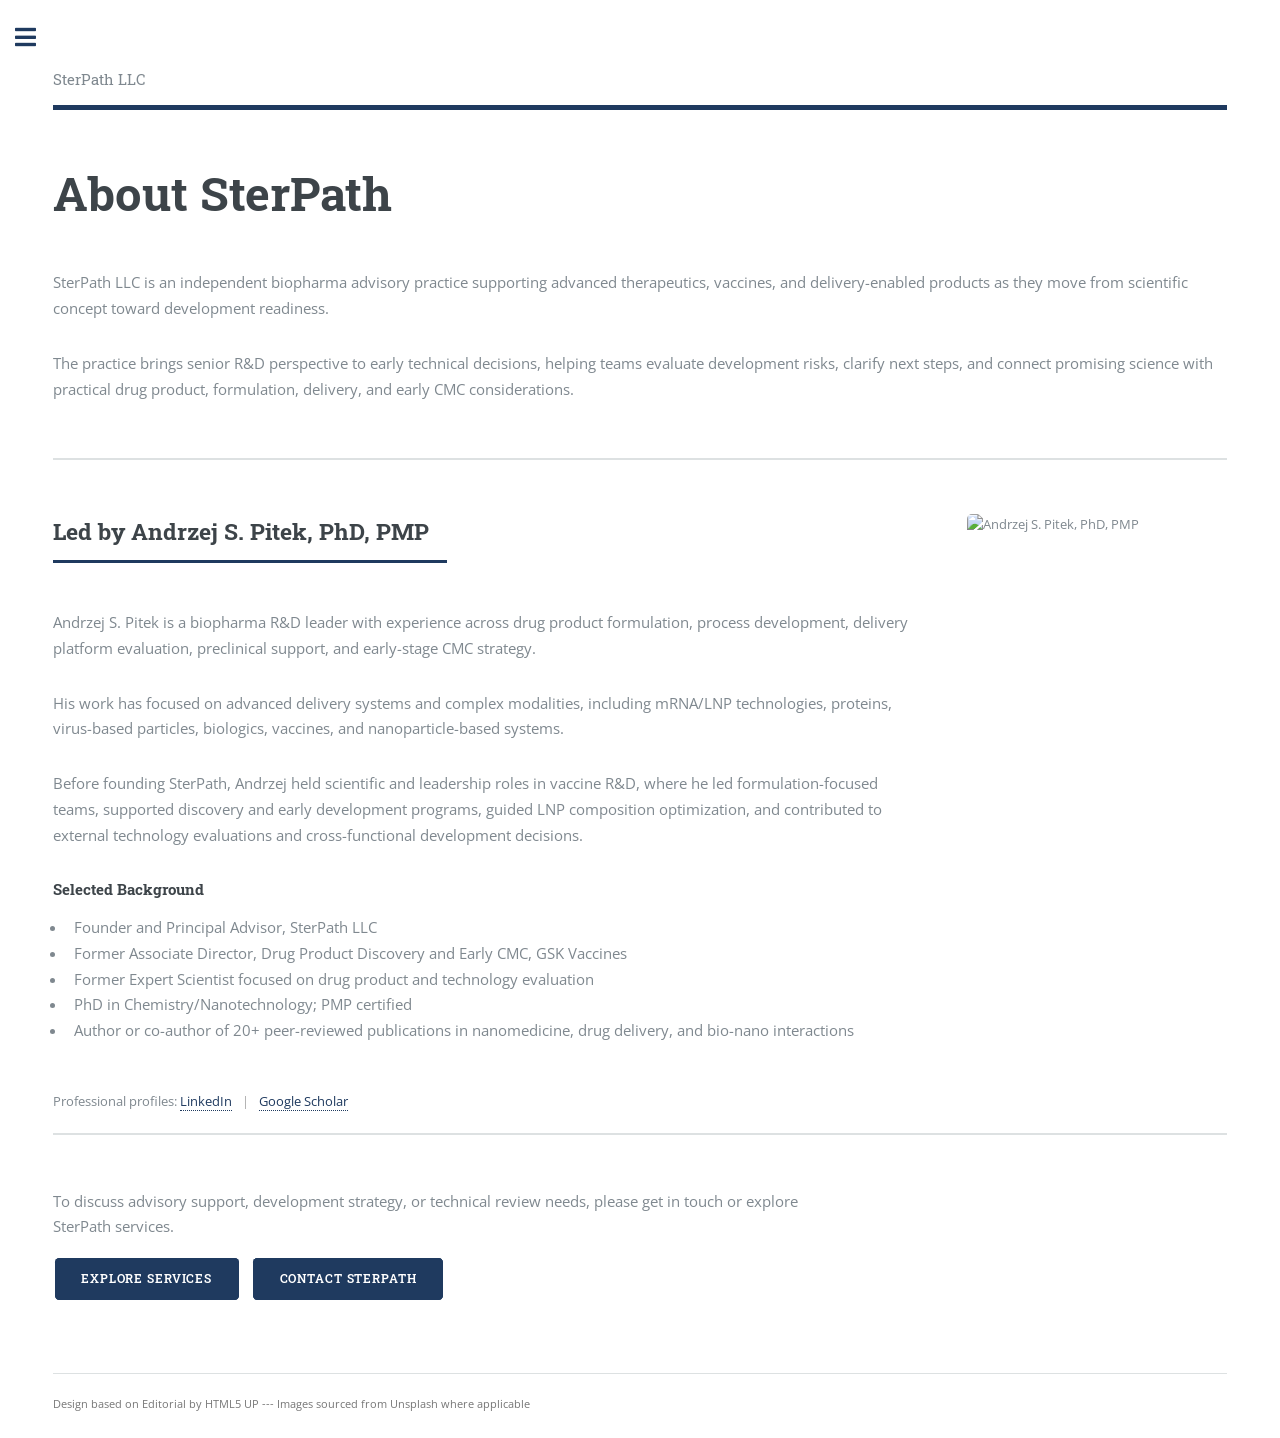
==== about.html @ f3f5c3a7 "Add files via upload" ====
<!DOCTYPE HTML>
<!--
	Editorial by HTML5 UP
	html5up.net | @ajlkn
	Free for personal and commercial use under the CCA 3.0 license (html5up.net/license)
-->
<html>
	<head>
		<title>SterPath LLC | About</title>
		<meta charset="utf-8" />
		<meta name="viewport" content="width=device-width, initial-scale=1, user-scalable=no" />
		<link rel="stylesheet" href="assets/css/main.css" />
	</head>
	<body class="is-preload about-page">

		<!-- Wrapper -->
			<div id="wrapper">

				<!-- Main -->
					<div id="main">
						<div class="inner">

							<!-- Header -->
								<header id="header">
									<a href="index.html" class="logo">SterPath LLC</a>
								</header>

                            <!-- Section -->
                            <section>
                                <header class="main">
                                    <h1>About SterPath</h1>
                                </header>

                                <p>
                                    SterPath LLC is an independent biopharma advisory practice supporting advanced therapeutics, vaccines, and delivery-enabled products as they move from scientific concept toward development readiness.
                                </p>

                                <p>
                                    The practice brings senior R&amp;D perspective to early technical decisions, helping teams evaluate development risks, clarify next steps, and connect promising science with practical drug product, formulation, delivery, and early CMC considerations.
                                </p>
                            </section>

        

                            <section class="founder-section">
                                <div class="founder-content">
                                    <header class="major">
                                        <h2>Led by Andrzej S. Pitek, PhD, PMP</h2>
                                    </header>

                                    <p>
                                        Andrzej S. Pitek is a biopharma R&amp;D leader with experience across drug product formulation, process development, delivery platform evaluation, preclinical support, and early-stage CMC strategy.
                                    </p>

                                    <p>
                                        His work has focused on advanced delivery systems and complex modalities, including mRNA/LNP technologies, proteins, virus-based particles, biologics, vaccines, and nanoparticle-based systems.
                                    </p>

                                    <p>
                                        Before founding SterPath, Andrzej held scientific and leadership roles in vaccine R&amp;D, where he led formulation-focused teams, supported discovery and early development programs, guided LNP composition optimization, and contributed to external technology evaluations and cross-functional development decisions.
                                    </p>

                                    <div class="selected-background">
                                        <h3>Selected Background</h3>

                                        <ul>
                                            <li>Founder and Principal Advisor, SterPath LLC</li>
                                            <li>Former Associate Director, Drug Product Discovery and Early CMC, GSK Vaccines</li>
                                            <li>Former Expert Scientist focused on drug product and technology evaluation</li>
                                            <li>PhD in Chemistry/Nanotechnology; PMP certified</li>
                                            <li>Author or co-author of 20+ peer-reviewed publications in nanomedicine, drug delivery, and bio-nano interactions</li>
                                        </ul>
                                    </div>
                                </div>

                                <div class="founder-photo">
                                    <img src="images/andrzej-pitek.jpg" alt="Andrzej S. Pitek, PhD, PMP" />
                                </div>
                            </section>
                            
                            <div class="profile-links">
                                <p>
                                    Professional profiles:
                                    <a href="https://www.linkedin.com/in/andrzej-s-pitek-phd-pmp-57157454" target="_blank" rel="noopener noreferrer">LinkedIn</a>
                                    <span>|</span>
                                    <a href="https://scholar.google.com/citations?hl=en&user=x-IvewIAAAAJ&view_op=list_works&sortby=pubdate" target="_blank" rel="noopener noreferrer">Google Scholar</a>
                                </p>
                            </div>

                           <section class="about-cta">
                                <p>
                                    To discuss advisory support, development strategy, or technical review needs, please get in touch or explore SterPath services.
                                </p>

                                <ul class="actions">
                                    <li><a href="services.html" class="button big">Explore Services</a></li>
                                    <li><a href="contact.html" class="button big">Contact SterPath</a></li>
                                </ul>
                            </section>
							<!-- Footer -->
								<hr />
								<p style="font-size: 0.85em; color: #777;">
									Design based on Editorial by HTML5 UP --- Images sourced from Unsplash where applicable
								</p>

						</div>
					</div>

				<!-- Sidebar -->
					<div id="sidebar">
						<div class="inner">

							<!-- Menu -->
								<nav id="menu">
									<header class="major">
										<h2>Menu</h2>
									</header>
									<ul>
										<li><a href="index.html">Home</a></li>
										<li><a href="services.html">Services</a></li>
										<li><a href="insights.html">News & Insights</a></li>
										<li><a href="about.html">About</a></li>
										<li><a href="contact.html">Contact</a></li>
									</ul>
								</nav>

							<!-- Footer -->
								<footer id="footer">
									<p>&copy; SterPath LLC. All rights reserved.</p>								
								</footer>

						</div>
					</div>

			</div>

		<!-- Scripts -->
			<script src="assets/js/jquery.min.js"></script>
			<script src="assets/js/browser.min.js"></script>
			<script src="assets/js/breakpoints.min.js"></script>
			<script src="assets/js/util.js"></script>
			<script src="assets/js/main.js"></script>

	</body>
</html>
---- assets/css/main.css ----
@import url(fontawesome-all.min.css);
@import url("https://fonts.googleapis.com/css?family=Open+Sans:400,600,400italic,600italic|Roboto+Slab:400,700");
/*
	Editorial by HTML5 UP
	html5up.net | @ajlkn
	Free for personal and commercial use under the CCA 3.0 license (html5up.net/license)
*/
html, body, div, span, applet, object,
iframe, h1, h2, h3, h4, h5, h6, p, blockquote,
pre, a, abbr, acronym, address, big, cite,
code, del, dfn, em, img, ins, kbd, q, s, samp,
small, strike, strong, sub, sup, tt, var, b,
u, i, center, dl, dt, dd, ol, ul, li, fieldset,
form, label, legend, table, caption, tbody,
tfoot, thead, tr, th, td, article, aside,
canvas, details, embed, figure, figcaption,
footer, header, hgroup, menu, nav, output, ruby,
section, summary, time, mark, audio, video {
  margin: 0;
  padding: 0;
  border: 0;
  font-size: 100%;
  font: inherit;
  vertical-align: baseline; }

article, aside, details, figcaption, figure,
footer, header, hgroup, menu, nav, section {
  display: block; }

body {
  line-height: 1; }

ol, ul {
  list-style: none; }

blockquote, q {
  quotes: none; }
  blockquote:before, blockquote:after, q:before, q:after {
    content: '';
    content: none; }

table {
  border-collapse: collapse;
  border-spacing: 0; }

body {
  -webkit-text-size-adjust: none; }

mark {
  background-color: transparent;
  color: inherit; }

input::-moz-focus-inner {
  border: 0;
  padding: 0; }

input, select, textarea {
  -moz-appearance: none;
  -webkit-appearance: none;
  -ms-appearance: none;
  appearance: none; }

/* Basic */
@-ms-viewport {
  width: device-width; }

body {
  -ms-overflow-style: scrollbar; }

@media screen and (max-width: 480px) {
  html, body {
    min-width: 320px; } }

html {
  box-sizing: border-box; }

*, *:before, *:after {
  box-sizing: inherit; }

body {
  background: #ffffff; }
  body.is-preload *, body.is-preload *:before, body.is-preload *:after, body.is-resizing *, body.is-resizing *:before, body.is-resizing *:after {
    -moz-animation: none !important;
    -webkit-animation: none !important;
    -ms-animation: none !important;
    animation: none !important;
    -moz-transition: none !important;
    -webkit-transition: none !important;
    -ms-transition: none !important;
    transition: none !important; }

/* Type */
body, input, select, textarea {
  color: #7f888f;
  font-family: "Open Sans", sans-serif;
  font-size: 13pt;
  font-weight: 400;
  line-height: 1.65; }
  @media screen and (max-width: 1680px) {
    body, input, select, textarea {
      font-size: 11pt; } }
  @media screen and (max-width: 1280px) {
    body, input, select, textarea {
      font-size: 10pt; } }
  @media screen and (max-width: 360px) {
    body, input, select, textarea {
      font-size: 9pt; } }

a {
  -moz-transition: color 0.2s ease-in-out, border-bottom-color 0.2s ease-in-out;
  -webkit-transition: color 0.2s ease-in-out, border-bottom-color 0.2s ease-in-out;
  -ms-transition: color 0.2s ease-in-out, border-bottom-color 0.2s ease-in-out;
  transition: color 0.2s ease-in-out, border-bottom-color 0.2s ease-in-out;
  border-bottom: dotted 1px;
  color: #1f3a5f;
  text-decoration: none; }
  a:hover {
    border-bottom-color: #1f3a5f;
    color: #1f3a5f !important; }
    a:hover strong {
      color: inherit; }

strong, b {
  color: #3d4449;
  font-weight: 600; }

em, i {
  font-style: italic; }

p {
  margin: 0 0 2em 0; }

h1, h2, h3, h4, h5, h6 {
  color: #3d4449;
  font-family: "Roboto Slab", serif;
  font-weight: 700;
  line-height: 1.5;
  margin: 0 0 1em 0; }
  h1 a, h2 a, h3 a, h4 a, h5 a, h6 a {
    color: inherit;
    text-decoration: none;
    border-bottom: 0; }

h1 {
  font-size: 4em;
  margin: 0 0 0.5em 0;
  line-height: 1.3; }

h2 {
  font-size: 1.75em; }

h3 {
  font-size: 1.25em; }

h4 {
  font-size: 1.1em; }

h5 {
  font-size: 0.9em; }

h6 {
  font-size: 0.7em; }

@media screen and (max-width: 1680px) {
  h1 {
    font-size: 3.5em; } }

@media screen and (max-width: 980px) {
  h1 {
    font-size: 3.25em; } }

@media screen and (max-width: 736px) {
  h1 {
    font-size: 2em;
    line-height: 1.4; }
  h2 {
    font-size: 1.5em; } }

sub {
  font-size: 0.8em;
  position: relative;
  top: 0.5em; }

sup {
  font-size: 0.8em;
  position: relative;
  top: -0.5em; }

blockquote {
  border-left: solid 3px rgba(210, 215, 217, 0.75);
  font-style: italic;
  margin: 0 0 2em 0;
  padding: 0.5em 0 0.5em 2em; }

code {
  background: rgba(230, 235, 237, 0.25);
  border-radius: 0.375em;
  border: solid 1px rgba(210, 215, 217, 0.75);
  font-family: "Courier New", monospace;
  font-size: 0.9em;
  margin: 0 0.25em;
  padding: 0.25em 0.65em; }

pre {
  -webkit-overflow-scrolling: touch;
  font-family: "Courier New", monospace;
  font-size: 0.9em;
  margin: 0 0 2em 0; }
  pre code {
    display: block;
    line-height: 1.75;
    padding: 1em 1.5em;
    overflow-x: auto; }

hr {
  border: 0;
  border-bottom: solid 1px rgba(210, 215, 217, 0.75);
  margin: 1.5em 0; }
  hr.major {
    margin: 1em 0; }

.align-left {
  text-align: left; }

.align-center {
  text-align: center; }

.align-right {
  text-align: right; }

/* Row */
.row {
  display: flex;
  flex-wrap: wrap;
  box-sizing: border-box;
  align-items: stretch; }
  .row > * {
    box-sizing: border-box; }
  .row.gtr-uniform > * > :last-child {
    margin-bottom: 0; }
  .row.aln-left {
    justify-content: flex-start; }
  .row.aln-center {
    justify-content: center; }
  .row.aln-right {
    justify-content: flex-end; }
  .row.aln-top {
    align-items: flex-start; }
  .row.aln-middle {
    align-items: center; }
  .row.aln-bottom {
    align-items: flex-end; }
  .row > .imp {
    order: -1; }
  .row > .col-1 {
    width: 8.33333%; }
  .row > .off-1 {
    margin-left: 8.33333%; }
  .row > .col-2 {
    width: 16.66667%; }
  .row > .off-2 {
    margin-left: 16.66667%; }
  .row > .col-3 {
    width: 25%; }
  .row > .off-3 {
    margin-left: 25%; }
  .row > .col-4 {
    width: 33.33333%; }
  .row > .off-4 {
    margin-left: 33.33333%; }
  .row > .col-5 {
    width: 41.66667%; }
  .row > .off-5 {
    margin-left: 41.66667%; }
  .row > .col-6 {
    width: 50%; }
  .row > .off-6 {
    margin-left: 50%; }
  .row > .col-7 {
    width: 58.33333%; }
  .row > .off-7 {
    margin-left: 58.33333%; }
  .row > .col-8 {
    width: 66.66667%; }
  .row > .off-8 {
    margin-left: 66.66667%; }
  .row > .col-9 {
    width: 75%; }
  .row > .off-9 {
    margin-left: 75%; }
  .row > .col-10 {
    width: 83.33333%; }
  .row > .off-10 {
    margin-left: 83.33333%; }
  .row > .col-11 {
    width: 91.66667%; }
  .row > .off-11 {
    margin-left: 91.66667%; }
  .row > .col-12 {
    width: 100%; }
  .row > .off-12 {
    margin-left: 100%; }
  .row.gtr-0 {
    margin-top: 0;
    margin-left: 0em; }
    .row.gtr-0 > * {
      padding: 0 0 0 0em; }
    .row.gtr-0.gtr-uniform {
      margin-top: 0em; }
      .row.gtr-0.gtr-uniform > * {
        padding-top: 0em; }
  .row.gtr-25 {
    margin-top: 0;
    margin-left: -0.375em; }
    .row.gtr-25 > * {
      padding: 0 0 0 0.375em; }
    .row.gtr-25.gtr-uniform {
      margin-top: -0.375em; }
      .row.gtr-25.gtr-uniform > * {
        padding-top: 0.375em; }
  .row.gtr-50 {
    margin-top: 0;
    margin-left: -0.75em; }
    .row.gtr-50 > * {
      padding: 0 0 0 0.75em; }
    .row.gtr-50.gtr-uniform {
      margin-top: -0.75em; }
      .row.gtr-50.gtr-uniform > * {
        padding-top: 0.75em; }
  .row {
    margin-top: 0;
    margin-left: -1.5em; }
    .row > * {
      padding: 0 0 0 1.5em; }
    .row.gtr-uniform {
      margin-top: -1.5em; }
      .row.gtr-uniform > * {
        padding-top: 1.5em; }
  .row.gtr-150 {
    margin-top: 0;
    margin-left: -2.25em; }
    .row.gtr-150 > * {
      padding: 0 0 0 2.25em; }
    .row.gtr-150.gtr-uniform {
      margin-top: -2.25em; }
      .row.gtr-150.gtr-uniform > * {
        padding-top: 2.25em; }
  .row.gtr-200 {
    margin-top: 0;
    margin-left: -3em; }
    .row.gtr-200 > * {
      padding: 0 0 0 3em; }
    .row.gtr-200.gtr-uniform {
      margin-top: -3em; }
      .row.gtr-200.gtr-uniform > * {
        padding-top: 3em; }
  @media screen and (max-width: 1680px) {
    .row {
      display: flex;
      flex-wrap: wrap;
      box-sizing: border-box;
      align-items: stretch; }
      .row > * {
        box-sizing: border-box; }
      .row.gtr-uniform > * > :last-child {
        margin-bottom: 0; }
      .row.aln-left {
        justify-content: flex-start; }
      .row.aln-center {
        justify-content: center; }
      .row.aln-right {
        justify-content: flex-end; }
      .row.aln-top {
        align-items: flex-start; }
      .row.aln-middle {
        align-items: center; }
      .row.aln-bottom {
        align-items: flex-end; }
      .row > .imp-xlarge {
        order: -1; }
      .row > .col-1-xlarge {
        width: 8.33333%; }
      .row > .off-1-xlarge {
        margin-left: 8.33333%; }
      .row > .col-2-xlarge {
        width: 16.66667%; }
      .row > .off-2-xlarge {
        margin-left: 16.66667%; }
      .row > .col-3-xlarge {
        width: 25%; }
      .row > .off-3-xlarge {
        margin-left: 25%; }
      .row > .col-4-xlarge {
        width: 33.33333%; }
      .row > .off-4-xlarge {
        margin-left: 33.33333%; }
      .row > .col-5-xlarge {
        width: 41.66667%; }
      .row > .off-5-xlarge {
        margin-left: 41.66667%; }
      .row > .col-6-xlarge {
        width: 50%; }
      .row > .off-6-xlarge {
        margin-left: 50%; }
      .row > .col-7-xlarge {
        width: 58.33333%; }
      .row > .off-7-xlarge {
        margin-left: 58.33333%; }
      .row > .col-8-xlarge {
        width: 66.66667%; }
      .row > .off-8-xlarge {
        margin-left: 66.66667%; }
      .row > .col-9-xlarge {
        width: 75%; }
      .row > .off-9-xlarge {
        margin-left: 75%; }
      .row > .col-10-xlarge {
        width: 83.33333%; }
      .row > .off-10-xlarge {
        margin-left: 83.33333%; }
      .row > .col-11-xlarge {
        width: 91.66667%; }
      .row > .off-11-xlarge {
        margin-left: 91.66667%; }
      .row > .col-12-xlarge {
        width: 100%; }
      .row > .off-12-xlarge {
        margin-left: 100%; }
      .row.gtr-0 {
        margin-top: 0;
        margin-left: 0em; }
        .row.gtr-0 > * {
          padding: 0 0 0 0em; }
        .row.gtr-0.gtr-uniform {
          margin-top: 0em; }
          .row.gtr-0.gtr-uniform > * {
            padding-top: 0em; }
      .row.gtr-25 {
        margin-top: 0;
        margin-left: -0.375em; }
        .row.gtr-25 > * {
          padding: 0 0 0 0.375em; }
        .row.gtr-25.gtr-uniform {
          margin-top: -0.375em; }
          .row.gtr-25.gtr-uniform > * {
            padding-top: 0.375em; }
      .row.gtr-50 {
        margin-top: 0;
        margin-left: -0.75em; }
        .row.gtr-50 > * {
          padding: 0 0 0 0.75em; }
        .row.gtr-50.gtr-uniform {
          margin-top: -0.75em; }
          .row.gtr-50.gtr-uniform > * {
            padding-top: 0.75em; }
      .row {
        margin-top: 0;
        margin-left: -1.5em; }
        .row > * {
          padding: 0 0 0 1.5em; }
        .row.gtr-uniform {
          margin-top: -1.5em; }
          .row.gtr-uniform > * {
            padding-top: 1.5em; }
      .row.gtr-150 {
        margin-top: 0;
        margin-left: -2.25em; }
        .row.gtr-150 > * {
          padding: 0 0 0 2.25em; }
        .row.gtr-150.gtr-uniform {
          margin-top: -2.25em; }
          .row.gtr-150.gtr-uniform > * {
            padding-top: 2.25em; }
      .row.gtr-200 {
        margin-top: 0;
        margin-left: -3em; }
        .row.gtr-200 > * {
          padding: 0 0 0 3em; }
        .row.gtr-200.gtr-uniform {
          margin-top: -3em; }
          .row.gtr-200.gtr-uniform > * {
            padding-top: 3em; } }
  @media screen and (max-width: 1280px) {
    .row {
      display: flex;
      flex-wrap: wrap;
      box-sizing: border-box;
      align-items: stretch; }
      .row > * {
        box-sizing: border-box; }
      .row.gtr-uniform > * > :last-child {
        margin-bottom: 0; }
      .row.aln-left {
        justify-content: flex-start; }
      .row.aln-center {
        justify-content: center; }
      .row.aln-right {
        justify-content: flex-end; }
      .row.aln-top {
        align-items: flex-start; }
      .row.aln-middle {
        align-items: center; }
      .row.aln-bottom {
        align-items: flex-end; }
      .row > .imp-large {
        order: -1; }
      .row > .col-1-large {
        width: 8.33333%; }
      .row > .off-1-large {
        margin-left: 8.33333%; }
      .row > .col-2-large {
        width: 16.66667%; }
      .row > .off-2-large {
        margin-left: 16.66667%; }
      .row > .col-3-large {
        width: 25%; }
      .row > .off-3-large {
        margin-left: 25%; }
      .row > .col-4-large {
        width: 33.33333%; }
      .row > .off-4-large {
        margin-left: 33.33333%; }
      .row > .col-5-large {
        width: 41.66667%; }
      .row > .off-5-large {
        margin-left: 41.66667%; }
      .row > .col-6-large {
        width: 50%; }
      .row > .off-6-large {
        margin-left: 50%; }
      .row > .col-7-large {
        width: 58.33333%; }
      .row > .off-7-large {
        margin-left: 58.33333%; }
      .row > .col-8-large {
        width: 66.66667%; }
      .row > .off-8-large {
        margin-left: 66.66667%; }
      .row > .col-9-large {
        width: 75%; }
      .row > .off-9-large {
        margin-left: 75%; }
      .row > .col-10-large {
        width: 83.33333%; }
      .row > .off-10-large {
        margin-left: 83.33333%; }
      .row > .col-11-large {
        width: 91.66667%; }
      .row > .off-11-large {
        margin-left: 91.66667%; }
      .row > .col-12-large {
        width: 100%; }
      .row > .off-12-large {
        margin-left: 100%; }
      .row.gtr-0 {
        margin-top: 0;
        margin-left: 0em; }
        .row.gtr-0 > * {
          padding: 0 0 0 0em; }
        .row.gtr-0.gtr-uniform {
          margin-top: 0em; }
          .row.gtr-0.gtr-uniform > * {
            padding-top: 0em; }
      .row.gtr-25 {
        margin-top: 0;
        margin-left: -0.375em; }
        .row.gtr-25 > * {
          padding: 0 0 0 0.375em; }
        .row.gtr-25.gtr-uniform {
          margin-top: -0.375em; }
          .row.gtr-25.gtr-uniform > * {
            padding-top: 0.375em; }
      .row.gtr-50 {
        margin-top: 0;
        margin-left: -0.75em; }
        .row.gtr-50 > * {
          padding: 0 0 0 0.75em; }
        .row.gtr-50.gtr-uniform {
          margin-top: -0.75em; }
          .row.gtr-50.gtr-uniform > * {
            padding-top: 0.75em; }
      .row {
        margin-top: 0;
        margin-left: -1.5em; }
        .row > * {
          padding: 0 0 0 1.5em; }
        .row.gtr-uniform {
          margin-top: -1.5em; }
          .row.gtr-uniform > * {
            padding-top: 1.5em; }
      .row.gtr-150 {
        margin-top: 0;
        margin-left: -2.25em; }
        .row.gtr-150 > * {
          padding: 0 0 0 2.25em; }
        .row.gtr-150.gtr-uniform {
          margin-top: -2.25em; }
          .row.gtr-150.gtr-uniform > * {
            padding-top: 2.25em; }
      .row.gtr-200 {
        margin-top: 0;
        margin-left: -3em; }
        .row.gtr-200 > * {
          padding: 0 0 0 3em; }
        .row.gtr-200.gtr-uniform {
          margin-top: -3em; }
          .row.gtr-200.gtr-uniform > * {
            padding-top: 3em; } }
  @media screen and (max-width: 980px) {
    .row {
      display: flex;
      flex-wrap: wrap;
      box-sizing: border-box;
      align-items: stretch; }
      .row > * {
        box-sizing: border-box; }
      .row.gtr-uniform > * > :last-child {
        margin-bottom: 0; }
      .row.aln-left {
        justify-content: flex-start; }
      .row.aln-center {
        justify-content: center; }
      .row.aln-right {
        justify-content: flex-end; }
      .row.aln-top {
        align-items: flex-start; }
      .row.aln-middle {
        align-items: center; }
      .row.aln-bottom {
        align-items: flex-end; }
      .row > .imp-medium {
        order: -1; }
      .row > .col-1-medium {
        width: 8.33333%; }
      .row > .off-1-medium {
        margin-left: 8.33333%; }
      .row > .col-2-medium {
        width: 16.66667%; }
      .row > .off-2-medium {
        margin-left: 16.66667%; }
      .row > .col-3-medium {
        width: 25%; }
      .row > .off-3-medium {
        margin-left: 25%; }
      .row > .col-4-medium {
        width: 33.33333%; }
      .row > .off-4-medium {
        margin-left: 33.33333%; }
      .row > .col-5-medium {
        width: 41.66667%; }
      .row > .off-5-medium {
        margin-left: 41.66667%; }
      .row > .col-6-medium {
        width: 50%; }
      .row > .off-6-medium {
        margin-left: 50%; }
      .row > .col-7-medium {
        width: 58.33333%; }
      .row > .off-7-medium {
        margin-left: 58.33333%; }
      .row > .col-8-medium {
        width: 66.66667%; }
      .row > .off-8-medium {
        margin-left: 66.66667%; }
      .row > .col-9-medium {
        width: 75%; }
      .row > .off-9-medium {
        margin-left: 75%; }
      .row > .col-10-medium {
        width: 83.33333%; }
      .row > .off-10-medium {
        margin-left: 83.33333%; }
      .row > .col-11-medium {
        width: 91.66667%; }
      .row > .off-11-medium {
        margin-left: 91.66667%; }
      .row > .col-12-medium {
        width: 100%; }
      .row > .off-12-medium {
        margin-left: 100%; }
      .row.gtr-0 {
        margin-top: 0;
        margin-left: 0em; }
        .row.gtr-0 > * {
          padding: 0 0 0 0em; }
        .row.gtr-0.gtr-uniform {
          margin-top: 0em; }
          .row.gtr-0.gtr-uniform > * {
            padding-top: 0em; }
      .row.gtr-25 {
        margin-top: 0;
        margin-left: -0.375em; }
        .row.gtr-25 > * {
          padding: 0 0 0 0.375em; }
        .row.gtr-25.gtr-uniform {
          margin-top: -0.375em; }
          .row.gtr-25.gtr-uniform > * {
            padding-top: 0.375em; }
      .row.gtr-50 {
        margin-top: 0;
        margin-left: -0.75em; }
        .row.gtr-50 > * {
          padding: 0 0 0 0.75em; }
        .row.gtr-50.gtr-uniform {
          margin-top: -0.75em; }
          .row.gtr-50.gtr-uniform > * {
            padding-top: 0.75em; }
      .row {
        margin-top: 0;
        margin-left: -1.5em; }
        .row > * {
          padding: 0 0 0 1.5em; }
        .row.gtr-uniform {
          margin-top: -1.5em; }
          .row.gtr-uniform > * {
            padding-top: 1.5em; }
      .row.gtr-150 {
        margin-top: 0;
        margin-left: -2.25em; }
        .row.gtr-150 > * {
          padding: 0 0 0 2.25em; }
        .row.gtr-150.gtr-uniform {
          margin-top: -2.25em; }
          .row.gtr-150.gtr-uniform > * {
            padding-top: 2.25em; }
      .row.gtr-200 {
        margin-top: 0;
        margin-left: -3em; }
        .row.gtr-200 > * {
          padding: 0 0 0 3em; }
        .row.gtr-200.gtr-uniform {
          margin-top: -3em; }
          .row.gtr-200.gtr-uniform > * {
            padding-top: 3em; } }
  @media screen and (max-width: 736px) {
    .row {
      display: flex;
      flex-wrap: wrap;
      box-sizing: border-box;
      align-items: stretch; }
      .row > * {
        box-sizing: border-box; }
      .row.gtr-uniform > * > :last-child {
        margin-bottom: 0; }
      .row.aln-left {
        justify-content: flex-start; }
      .row.aln-center {
        justify-content: center; }
      .row.aln-right {
        justify-content: flex-end; }
      .row.aln-top {
        align-items: flex-start; }
      .row.aln-middle {
        align-items: center; }
      .row.aln-bottom {
        align-items: flex-end; }
      .row > .imp-small {
        order: -1; }
      .row > .col-1-small {
        width: 8.33333%; }
      .row > .off-1-small {
        margin-left: 8.33333%; }
      .row > .col-2-small {
        width: 16.66667%; }
      .row > .off-2-small {
        margin-left: 16.66667%; }
      .row > .col-3-small {
        width: 25%; }
      .row > .off-3-small {
        margin-left: 25%; }
      .row > .col-4-small {
        width: 33.33333%; }
      .row > .off-4-small {
        margin-left: 33.33333%; }
      .row > .col-5-small {
        width: 41.66667%; }
      .row > .off-5-small {
        margin-left: 41.66667%; }
      .row > .col-6-small {
        width: 50%; }
      .row > .off-6-small {
        margin-left: 50%; }
      .row > .col-7-small {
        width: 58.33333%; }
      .row > .off-7-small {
        margin-left: 58.33333%; }
      .row > .col-8-small {
        width: 66.66667%; }
      .row > .off-8-small {
        margin-left: 66.66667%; }
      .row > .col-9-small {
        width: 75%; }
      .row > .off-9-small {
        margin-left: 75%; }
      .row > .col-10-small {
        width: 83.33333%; }
      .row > .off-10-small {
        margin-left: 83.33333%; }
      .row > .col-11-small {
        width: 91.66667%; }
      .row > .off-11-small {
        margin-left: 91.66667%; }
      .row > .col-12-small {
        width: 100%; }
      .row > .off-12-small {
        margin-left: 100%; }
      .row.gtr-0 {
        margin-top: 0;
        margin-left: 0em; }
        .row.gtr-0 > * {
          padding: 0 0 0 0em; }
        .row.gtr-0.gtr-uniform {
          margin-top: 0em; }
          .row.gtr-0.gtr-uniform > * {
            padding-top: 0em; }
      .row.gtr-25 {
        margin-top: 0;
        margin-left: -0.375em; }
        .row.gtr-25 > * {
          padding: 0 0 0 0.375em; }
        .row.gtr-25.gtr-uniform {
          margin-top: -0.375em; }
          .row.gtr-25.gtr-uniform > * {
            padding-top: 0.375em; }
      .row.gtr-50 {
        margin-top: 0;
        margin-left: -0.75em; }
        .row.gtr-50 > * {
          padding: 0 0 0 0.75em; }
        .row.gtr-50.gtr-uniform {
          margin-top: -0.75em; }
          .row.gtr-50.gtr-uniform > * {
            padding-top: 0.75em; }
      .row {
        margin-top: 0;
        margin-left: -1.5em; }
        .row > * {
          padding: 0 0 0 1.5em; }
        .row.gtr-uniform {
          margin-top: -1.5em; }
          .row.gtr-uniform > * {
            padding-top: 1.5em; }
      .row.gtr-150 {
        margin-top: 0;
        margin-left: -2.25em; }
        .row.gtr-150 > * {
          padding: 0 0 0 2.25em; }
        .row.gtr-150.gtr-uniform {
          margin-top: -2.25em; }
          .row.gtr-150.gtr-uniform > * {
            padding-top: 2.25em; }
      .row.gtr-200 {
        margin-top: 0;
        margin-left: -3em; }
        .row.gtr-200 > * {
          padding: 0 0 0 3em; }
        .row.gtr-200.gtr-uniform {
          margin-top: -3em; }
          .row.gtr-200.gtr-uniform > * {
            padding-top: 3em; } }
  @media screen and (max-width: 480px) {
    .row {
      display: flex;
      flex-wrap: wrap;
      box-sizing: border-box;
      align-items: stretch; }
      .row > * {
        box-sizing: border-box; }
      .row.gtr-uniform > * > :last-child {
        margin-bottom: 0; }
      .row.aln-left {
        justify-content: flex-start; }
      .row.aln-center {
        justify-content: center; }
      .row.aln-right {
        justify-content: flex-end; }
      .row.aln-top {
        align-items: flex-start; }
      .row.aln-middle {
        align-items: center; }
      .row.aln-bottom {
        align-items: flex-end; }
      .row > .imp-xsmall {
        order: -1; }
      .row > .col-1-xsmall {
        width: 8.33333%; }
      .row > .off-1-xsmall {
        margin-left: 8.33333%; }
      .row > .col-2-xsmall {
        width: 16.66667%; }
      .row > .off-2-xsmall {
        margin-left: 16.66667%; }
      .row > .col-3-xsmall {
        width: 25%; }
      .row > .off-3-xsmall {
        margin-left: 25%; }
      .row > .col-4-xsmall {
        width: 33.33333%; }
      .row > .off-4-xsmall {
        margin-left: 33.33333%; }
      .row > .col-5-xsmall {
        width: 41.66667%; }
      .row > .off-5-xsmall {
        margin-left: 41.66667%; }
      .row > .col-6-xsmall {
        width: 50%; }
      .row > .off-6-xsmall {
        margin-left: 50%; }
      .row > .col-7-xsmall {
        width: 58.33333%; }
      .row > .off-7-xsmall {
        margin-left: 58.33333%; }
      .row > .col-8-xsmall {
        width: 66.66667%; }
      .row > .off-8-xsmall {
        margin-left: 66.66667%; }
      .row > .col-9-xsmall {
        width: 75%; }
      .row > .off-9-xsmall {
        margin-left: 75%; }
      .row > .col-10-xsmall {
        width: 83.33333%; }
      .row > .off-10-xsmall {
        margin-left: 83.33333%; }
      .row > .col-11-xsmall {
        width: 91.66667%; }
      .row > .off-11-xsmall {
        margin-left: 91.66667%; }
      .row > .col-12-xsmall {
        width: 100%; }
      .row > .off-12-xsmall {
        margin-left: 100%; }
      .row.gtr-0 {
        margin-top: 0;
        margin-left: 0em; }
        .row.gtr-0 > * {
          padding: 0 0 0 0em; }
        .row.gtr-0.gtr-uniform {
          margin-top: 0em; }
          .row.gtr-0.gtr-uniform > * {
            padding-top: 0em; }
      .row.gtr-25 {
        margin-top: 0;
        margin-left: -0.375em; }
        .row.gtr-25 > * {
          padding: 0 0 0 0.375em; }
        .row.gtr-25.gtr-uniform {
          margin-top: -0.375em; }
          .row.gtr-25.gtr-uniform > * {
            padding-top: 0.375em; }
      .row.gtr-50 {
        margin-top: 0;
        margin-left: -0.75em; }
        .row.gtr-50 > * {
          padding: 0 0 0 0.75em; }
        .row.gtr-50.gtr-uniform {
          margin-top: -0.75em; }
          .row.gtr-50.gtr-uniform > * {
            padding-top: 0.75em; }
      .row {
        margin-top: 0;
        margin-left: -1.5em; }
        .row > * {
          padding: 0 0 0 1.5em; }
        .row.gtr-uniform {
          margin-top: -1.5em; }
          .row.gtr-uniform > * {
            padding-top: 1.5em; }
      .row.gtr-150 {
        margin-top: 0;
        margin-left: -2.25em; }
        .row.gtr-150 > * {
          padding: 0 0 0 2.25em; }
        .row.gtr-150.gtr-uniform {
          margin-top: -2.25em; }
          .row.gtr-150.gtr-uniform > * {
            padding-top: 2.25em; }
      .row.gtr-200 {
        margin-top: 0;
        margin-left: -3em; }
        .row.gtr-200 > * {
          padding: 0 0 0 3em; }
        .row.gtr-200.gtr-uniform {
          margin-top: -3em; }
          .row.gtr-200.gtr-uniform > * {
            padding-top: 3em; } }

/* Section/Article */
section.special, article.special {
  text-align: center; }

header p {
  font-family: "Roboto Slab", serif;
  font-size: 1em;
  font-weight: 400;
  letter-spacing: 0.075em;
  margin-top: -0.5em;
  text-transform: uppercase; }

header.major > :last-child {
  border-bottom: solid 3px #1f3a5f;
  display: inline-block;
  margin: 0 0 2em 0;
  padding: 0 0.75em 0.5em 0; }

header.main > :last-child {
  margin: 0 0 1em 0; }

/* Form */
form {
  margin: 0 0 2em 0; }

label {
  color: #3d4449;
  display: block;
  font-size: 0.9em;
  font-weight: 600;
  margin: 0 0 1em 0; }

input[type="text"],
input[type="password"],
input[type="email"],
input[type="tel"],
input[type="search"],
input[type="url"],
select,
textarea {
  -moz-appearance: none;
  -webkit-appearance: none;
  -ms-appearance: none;
  appearance: none;
  background: #ffffff;
  border-radius: 0.375em;
  border: none;
  border: solid 1px rgba(210, 215, 217, 0.75);
  color: inherit;
  display: block;
  outline: 0;
  padding: 0 1em;
  text-decoration: none;
  width: 100%; }
  input[type="text"]:invalid,
  input[type="password"]:invalid,
  input[type="email"]:invalid,
  input[type="tel"]:invalid,
  input[type="search"]:invalid,
  input[type="url"]:invalid,
  select:invalid,
  textarea:invalid {
    box-shadow: none; }
  input[type="text"]:focus,
  input[type="password"]:focus,
  input[type="email"]:focus,
  input[type="tel"]:focus,
  input[type="search"]:focus,
  input[type="url"]:focus,
  select:focus,
  textarea:focus {
    border-color: #1f3a5f;
    box-shadow: 0 0 0 1px #1f3a5f; }

select {
  background-image: url("data:image/svg+xml;charset=utf8,%3Csvg xmlns='http://www.w3.org/2000/svg' width='40' height='40' preserveAspectRatio='none' viewBox='0 0 40 40'%3E%3Cpath d='M9.4,12.3l10.4,10.4l10.4-10.4c0.2-0.2,0.5-0.4,0.9-0.4c0.3,0,0.6,0.1,0.9,0.4l3.3,3.3c0.2,0.2,0.4,0.5,0.4,0.9 c0,0.4-0.1,0.6-0.4,0.9L20.7,31.9c-0.2,0.2-0.5,0.4-0.9,0.4c-0.3,0-0.6-0.1-0.9-0.4L4.3,17.3c-0.2-0.2-0.4-0.5-0.4-0.9 c0-0.4,0.1-0.6,0.4-0.9l3.3-3.3c0.2-0.2,0.5-0.4,0.9-0.4S9.1,12.1,9.4,12.3z' fill='rgba(210, 215, 217, 0.75)' /%3E%3C/svg%3E");
  background-size: 1.25em;
  background-repeat: no-repeat;
  background-position: calc(100% - 1em) center;
  height: 2.75em;
  padding-right: 2.75em;
  text-overflow: ellipsis; }
  select option {
    color: #3d4449;
    background: #ffffff; }
  select:focus::-ms-value {
    background-color: transparent; }
  select::-ms-expand {
    display: none; }

input[type="text"],
input[type="password"],
input[type="email"],
input[type="tel"],
input[type="search"],
input[type="url"],
select {
  height: 2.75em; }

textarea {
  padding: 0.75em 1em; }

input[type="checkbox"],
input[type="radio"] {
  -moz-appearance: none;
  -webkit-appearance: none;
  -ms-appearance: none;
  appearance: none;
  display: block;
  float: left;
  margin-right: -2em;
  opacity: 0;
  width: 1em;
  z-index: -1; }
  input[type="checkbox"] + label,
  input[type="radio"] + label {
    text-decoration: none;
    color: #7f888f;
    cursor: pointer;
    display: inline-block;
    font-size: 1em;
    font-weight: 400;
    padding-left: 2.4em;
    padding-right: 0.75em;
    position: relative; }
    input[type="checkbox"] + label:before,
    input[type="radio"] + label:before {
      -moz-osx-font-smoothing: grayscale;
      -webkit-font-smoothing: antialiased;
      display: inline-block;
      font-style: normal;
      font-variant: normal;
      text-rendering: auto;
      line-height: 1;
      text-transform: none !important;
      font-family: 'Font Awesome 5 Free';
      font-weight: 900; }
    input[type="checkbox"] + label:before,
    input[type="radio"] + label:before {
      background: #ffffff;
      border-radius: 0.375em;
      border: solid 1px rgba(210, 215, 217, 0.75);
      content: '';
      display: inline-block;
      font-size: 0.8em;
      height: 2.0625em;
      left: 0;
      line-height: 2.0625em;
      position: absolute;
      text-align: center;
      top: 0;
      width: 2.0625em; }
  input[type="checkbox"]:checked + label:before,
  input[type="radio"]:checked + label:before {
    background: #3d4449;
    border-color: #3d4449;
    color: #ffffff;
    content: '\f00c'; }
  input[type="checkbox"]:focus + label:before,
  input[type="radio"]:focus + label:before {
    border-color: #1f3a5f;
    box-shadow: 0 0 0 1px #1f3a5f; }

input[type="checkbox"] + label:before {
  border-radius: 0.375em; }

input[type="radio"] + label:before {
  border-radius: 100%; }

::-webkit-input-placeholder {
  color: #9fa3a6 !important;
  opacity: 1.0; }

:-moz-placeholder {
  color: #9fa3a6 !important;
  opacity: 1.0; }

::-moz-placeholder {
  color: #9fa3a6 !important;
  opacity: 1.0; }

:-ms-input-placeholder {
  color: #9fa3a6 !important;
  opacity: 1.0; }

/* Box */
.box {
  border-radius: 0.375em;
  border: solid 1px rgba(210, 215, 217, 0.75);
  margin-bottom: 2em;
  padding: 1.5em; }
  .box > :last-child,
  .box > :last-child > :last-child,
  .box > :last-child > :last-child > :last-child {
    margin-bottom: 0; }
  .box.alt {
    border: 0;
    border-radius: 0;
    padding: 0; }

/* Icon */
.icon {
  text-decoration: none;
  border-bottom: none;
  position: relative; }
  .icon:before {
    -moz-osx-font-smoothing: grayscale;
    -webkit-font-smoothing: antialiased;
    display: inline-block;
    font-style: normal;
    font-variant: normal;
    text-rendering: auto;
    line-height: 1;
    text-transform: none !important;
    font-family: 'Font Awesome 5 Free';
    font-weight: 400; }
  .icon > .label {
    display: none; }
  .icon:before {
    line-height: inherit; }
  .icon.solid:before {
    font-weight: 900; }
  .icon.brands:before {
    font-family: 'Font Awesome 5 Brands'; }

/* Image */
.image {
  border-radius: 0.375em;
  border: 0;
  display: inline-block;
  position: relative; }
  .image img {
    border-radius: 0.375em;
    display: block; }
  .image.left, .image.right {
    max-width: 40%; }
    .image.left img, .image.right img {
      width: 100%; }
  .image.left {
    float: left;
    padding: 0 1.5em 1em 0;
    top: 0.25em; }
  .image.right {
    float: right;
    padding: 0 0 1em 1.5em;
    top: 0.25em; }
  .image.fit {
    display: block;
    margin: 0 0 2em 0;
    width: 100%; }
    .image.fit img {
      width: 100%; }
  .image.main {
    display: block;
    margin: 0 0 3em 0;
    width: 100%; }
    .image.main img {
      width: 100%; }

a.image {
  overflow: hidden; }
  a.image img {
    -moz-transition: -moz-transform 0.2s ease;
    -webkit-transition: -webkit-transform 0.2s ease;
    -ms-transition: -ms-transform 0.2s ease;
    transition: transform 0.2s ease; }
  a.image:hover img {
    -moz-transform: scale(1.075);
    -webkit-transform: scale(1.075);
    -ms-transform: scale(1.075);
    transform: scale(1.075); }

/* List */
ol {
  list-style: decimal;
  margin: 0 0 2em 0;
  padding-left: 1.25em; }
  ol li {
    padding-left: 0.25em; }

ul {
  list-style: disc;
  margin: 0 0 2em 0;
  padding-left: 1em; }
  ul li {
    padding-left: 0.5em; }
  ul.alt {
    list-style: none;
    padding-left: 0; }
    ul.alt li {
      border-top: solid 1px rgba(210, 215, 217, 0.75);
      padding: 0.5em 0; }
      ul.alt li:first-child {
        border-top: 0;
        padding-top: 0; }

dl {
  margin: 0 0 2em 0; }
  dl dt {
    display: block;
    font-weight: 600;
    margin: 0 0 1em 0; }
  dl dd {
    margin-left: 2em; }

/* Actions */
ul.actions {
  display: -moz-flex;
  display: -webkit-flex;
  display: -ms-flex;
  display: flex;
  cursor: default;
  list-style: none;
  margin-left: -1em;
  padding-left: 0; }
  ul.actions li {
    padding: 0 0 0 1em;
    vertical-align: middle; }
  ul.actions.special {
    -moz-justify-content: center;
    -webkit-justify-content: center;
    -ms-justify-content: center;
    justify-content: center;
    width: 100%;
    margin-left: 0; }
    ul.actions.special li:first-child {
      padding-left: 0; }
  ul.actions.stacked {
    -moz-flex-direction: column;
    -webkit-flex-direction: column;
    -ms-flex-direction: column;
    flex-direction: column;
    margin-left: 0; }
    ul.actions.stacked li {
      padding: 1.3em 0 0 0; }
      ul.actions.stacked li:first-child {
        padding-top: 0; }
  ul.actions.fit {
    width: calc(100% + 1em); }
    ul.actions.fit li {
      -moz-flex-grow: 1;
      -webkit-flex-grow: 1;
      -ms-flex-grow: 1;
      flex-grow: 1;
      -moz-flex-shrink: 1;
      -webkit-flex-shrink: 1;
      -ms-flex-shrink: 1;
      flex-shrink: 1;
      width: 100%; }
      ul.actions.fit li > * {
        width: 100%; }
    ul.actions.fit.stacked {
      width: 100%; }

/* Icons */
ul.icons {
  cursor: default;
  list-style: none;
  padding-left: 0; }
  ul.icons li {
    display: inline-block;
    padding: 0 1em 0 0; }
    ul.icons li:last-child {
      padding-right: 0; }
    ul.icons li .icon {
      color: inherit; }
      ul.icons li .icon:before {
        font-size: 1.25em; }

/* Contact */
ul.contact {
  list-style: none;
  padding: 0; }
  ul.contact li {
    text-decoration: none;
    border-top: solid 1px rgba(210, 215, 217, 0.75);
    margin: 1.5em 0 0 0;
    padding: 1.5em 0 0 3em;
    position: relative; }
    ul.contact li:before {
      -moz-osx-font-smoothing: grayscale;
      -webkit-font-smoothing: antialiased;
      display: inline-block;
      font-style: normal;
      font-variant: normal;
      text-rendering: auto;
      line-height: 1;
      text-transform: none !important;
      font-family: 'Font Awesome 5 Free';
      font-weight: 400; }
    ul.contact li:before {
      color: #1f3a5f;
      display: inline-block;
      font-size: 1.5em;
      height: 1.125em;
      left: 0;
      line-height: 1.125em;
      position: absolute;
      text-align: center;
      top: 1em;
      width: 1.5em; }
    ul.contact li:first-child {
      border-top: 0;
      margin-top: 0;
      padding-top: 0; }
      ul.contact li:first-child:before {
        top: 0; }
    ul.contact li a {
      color: inherit; }

/* Pagination */
ul.pagination {
  cursor: default;
  list-style: none;
  padding-left: 0; }
  ul.pagination li {
    display: inline-block;
    padding-left: 0;
    vertical-align: middle; }
    ul.pagination li > .page {
      -moz-transition: background-color 0.2s ease-in-out, color 0.2s ease-in-out;
      -webkit-transition: background-color 0.2s ease-in-out, color 0.2s ease-in-out;
      -ms-transition: background-color 0.2s ease-in-out, color 0.2s ease-in-out;
      transition: background-color 0.2s ease-in-out, color 0.2s ease-in-out;
      border-bottom: 0;
      border-radius: 0.375em;
      display: inline-block;
      font-size: 0.8em;
      font-weight: 600;
      height: 2em;
      line-height: 2em;
      margin: 0 0.125em;
      min-width: 2em;
      padding: 0 0.5em;
      text-align: center; }
      ul.pagination li > .page.active {
        background-color: #1f3a5f;
        color: #ffffff !important; }
        ul.pagination li > .page.active:hover {
          background-color: #f67878; }
        ul.pagination li > .page.active:active {
          background-color: #f45c5c; }
    ul.pagination li:first-child {
      padding-right: 0.75em; }
    ul.pagination li:last-child {
      padding-left: 0.75em; }
  @media screen and (max-width: 480px) {
    ul.pagination li:nth-child(n+2):nth-last-child(n+2) {
      display: none; }
    ul.pagination li:first-child {
      padding-right: 0; } }

/* Table */
.table-wrapper {
  -webkit-overflow-scrolling: touch;
  overflow-x: auto; }

table {
  margin: 0 0 2em 0;
  width: 100%; }
  table tbody tr {
    border: solid 1px rgba(210, 215, 217, 0.75);
    border-left: 0;
    border-right: 0; }
    table tbody tr:nth-child(2n + 1) {
      background-color: rgba(230, 235, 237, 0.25); }
  table td {
    padding: 0.75em 0.75em; }
  table th {
    color: #3d4449;
    font-size: 0.9em;
    font-weight: 600;
    padding: 0 0.75em 0.75em 0.75em;
    text-align: left; }
  table thead {
    border-bottom: solid 2px rgba(210, 215, 217, 0.75); }
  table tfoot {
    border-top: solid 2px rgba(210, 215, 217, 0.75); }
  table.alt {
    border-collapse: separate; }
    table.alt tbody tr td {
      border: solid 1px rgba(210, 215, 217, 0.75);
      border-left-width: 0;
      border-top-width: 0; }
      table.alt tbody tr td:first-child {
        border-left-width: 1px; }
    table.alt tbody tr:first-child td {
      border-top-width: 1px; }
    table.alt thead {
      border-bottom: 0; }
    table.alt tfoot {
      border-top: 0; }

/* Button */
input[type="submit"],
input[type="reset"],
input[type="button"],
button,
.button {
  -moz-appearance: none;
  -webkit-appearance: none;
  -ms-appearance: none;
  appearance: none;
  -moz-transition: background-color 0.2s ease-in-out, color 0.2s ease-in-out;
  -webkit-transition: background-color 0.2s ease-in-out, color 0.2s ease-in-out;
  -ms-transition: background-color 0.2s ease-in-out, color 0.2s ease-in-out;
  transition: background-color 0.2s ease-in-out, color 0.2s ease-in-out;
  background-color: transparent;
  border-radius: 0.375em;
  border: 0;
  box-shadow: inset 0 0 0 2px #1f3a5f;
  color: #1f3a5f !important;
  cursor: pointer;
  display: inline-block;
  font-family: "Roboto Slab", serif;
  font-size: 0.8em;
  font-weight: 700;
  height: 3.5em;
  letter-spacing: 0.075em;
  line-height: 3.5em;
  padding: 0 2.25em;
  text-align: center;
  text-decoration: none;
  text-transform: uppercase;
  white-space: nowrap; }
  input[type="submit"]:hover,
  input[type="reset"]:hover,
  input[type="button"]:hover,
  button:hover,
  .button:hover {
    background-color: rgba(245, 106, 106, 0.05); }
  input[type="submit"]:active,
  input[type="reset"]:active,
  input[type="button"]:active,
  button:active,
  .button:active {
    background-color: rgba(245, 106, 106, 0.15); }
  input[type="submit"].icon:before,
  input[type="reset"].icon:before,
  input[type="button"].icon:before,
  button.icon:before,
  .button.icon:before {
    margin-right: 0.5em; }
  input[type="submit"].fit,
  input[type="reset"].fit,
  input[type="button"].fit,
  button.fit,
  .button.fit {
    width: 100%; }
  input[type="submit"].small,
  input[type="reset"].small,
  input[type="button"].small,
  button.small,
  .button.small {
    font-size: 0.6em; }
  input[type="submit"].large,
  input[type="reset"].large,
  input[type="button"].large,
  button.large,
  .button.large {
    font-size: 1em;
    height: 3.65em;
    line-height: 3.65em; }
  input[type="submit"].primary,
  input[type="reset"].primary,
  input[type="button"].primary,
  button.primary,
  .button.primary {
    background-color: #1f3a5f;
    box-shadow: none;
    color: #ffffff !important; }
    input[type="submit"].primary:hover,
    input[type="reset"].primary:hover,
    input[type="button"].primary:hover,
    button.primary:hover,
    .button.primary:hover {
      background-color: #f67878; }
    input[type="submit"].primary:active,
    input[type="reset"].primary:active,
    input[type="button"].primary:active,
    button.primary:active,
    .button.primary:active {
      background-color: #f45c5c; }
  input[type="submit"].disabled, input[type="submit"]:disabled,
  input[type="reset"].disabled,
  input[type="reset"]:disabled,
  input[type="button"].disabled,
  input[type="button"]:disabled,
  button.disabled,
  button:disabled,
  .button.disabled,
  .button:disabled {
    pointer-events: none;
    opacity: 0.25; }

/* Mini Posts */
.mini-posts article {
  border-top: solid 1px rgba(210, 215, 217, 0.75);
  margin-top: 2em;
  padding-top: 2em; }
  .mini-posts article .image {
    display: block;
    margin: 0 0 1.5em 0; }
    .mini-posts article .image img {
      display: block;
      width: 100%; }
  .mini-posts article:first-child {
    border-top: 0;
    margin-top: 0;
    padding-top: 0; }

/* Features */
.features {
  display: -moz-flex;
  display: -webkit-flex;
  display: -ms-flex;
  display: flex;
  -moz-flex-wrap: wrap;
  -webkit-flex-wrap: wrap;
  -ms-flex-wrap: wrap;
  flex-wrap: wrap;
  margin: 0 0 2em -3em;
  width: calc(100% + 3em); }
  .features article {
    -moz-align-items: center;
    -webkit-align-items: center;
    -ms-align-items: center;
    align-items: center;
    display: -moz-flex;
    display: -webkit-flex;
    display: -ms-flex;
    display: flex;
    margin: 0 0 3em 3em;
    position: relative;
    width: calc(50% - 3em); }
    .features article:nth-child(2n - 1) {
      margin-right: 1.5em; }
    .features article:nth-child(2n) {
      margin-left: 1.5em; }
    .features article:nth-last-child(1), .features article:nth-last-child(2) {
      margin-bottom: 0; }
    .features article .icon {
      -moz-flex-grow: 0;
      -webkit-flex-grow: 0;
      -ms-flex-grow: 0;
      flex-grow: 0;
      -moz-flex-shrink: 0;
      -webkit-flex-shrink: 0;
      -ms-flex-shrink: 0;
      flex-shrink: 0;
      display: block;
      height: 10em;
      line-height: 10em;
      margin: 0 2em 0 0;
      text-align: center;
      width: 10em; }
      .features article .icon:before {
        color: #1f3a5f;
        font-size: 2.75rem;
        position: relative;
        top: 0.05em; }
      .features article .icon:after {
        -moz-transform: rotate(45deg);
        -webkit-transform: rotate(45deg);
        -ms-transform: rotate(45deg);
        transform: rotate(45deg);
        border-radius: 0.25rem;
        border: solid 2px rgba(210, 215, 217, 0.75);
        content: '';
        display: block;
        height: 7em;
        left: 50%;
        margin: -3.5em 0 0 -3.5em;
        position: absolute;
        top: 50%;
        width: 7em; }
    .features article .content {
      -moz-flex-grow: 1;
      -webkit-flex-grow: 1;
      -ms-flex-grow: 1;
      flex-grow: 1;
      -moz-flex-shrink: 1;
      -webkit-flex-shrink: 1;
      -ms-flex-shrink: 1;
      flex-shrink: 1;
      width: 100%; }
      .features article .content > :last-child {
        margin-bottom: 0; }
  @media screen and (max-width: 980px) {
    .features {
      margin: 0 0 2em 0;
      width: 100%; }
      .features article {
        margin: 0 0 3em 0;
        width: 100%; }
        .features article:nth-child(2n - 1) {
          margin-right: 0; }
        .features article:nth-child(2n) {
          margin-left: 0; }
        .features article:nth-last-child(1), .features article:nth-last-child(2) {
          margin-bottom: 3em; }
        .features article:last-child {
          margin-bottom: 0; }
        .features article .icon {
          height: 8em;
          line-height: 8em;
          width: 8em; }
          .features article .icon:before {
            font-size: 2.25rem; }
          .features article .icon:after {
            height: 6em;
            margin: -3em 0 0 -3em;
            width: 6em; } }
  @media screen and (max-width: 480px) {
    .features article {
      -moz-flex-direction: column;
      -webkit-flex-direction: column;
      -ms-flex-direction: column;
      flex-direction: column;
      -moz-align-items: -moz-flex-start;
      -webkit-align-items: -webkit-flex-start;
      -ms-align-items: -ms-flex-start;
      align-items: flex-start; }
      .features article .icon {
        height: 6em;
        line-height: 6em;
        margin: 0 0 1.5em 0;
        width: 6em; }
        .features article .icon:before {
          font-size: 1.5rem; }
        .features article .icon:after {
          height: 4em;
          margin: -2em 0 0 -2em;
          width: 4em; } }
  @media screen and (max-width: 480px) {
    .features article .icon:before {
      font-size: 1.25rem; } }

/* Posts */
.posts {
  display: -moz-flex;
  display: -webkit-flex;
  display: -ms-flex;
  display: flex;
  -moz-flex-wrap: wrap;
  -webkit-flex-wrap: wrap;
  -ms-flex-wrap: wrap;
  flex-wrap: wrap;
  margin: 0 0 2em -6em;
  width: calc(100% + 6em); }
  .posts article {
    -moz-flex-grow: 0;
    -webkit-flex-grow: 0;
    -ms-flex-grow: 0;
    flex-grow: 0;
    -moz-flex-shrink: 1;
    -webkit-flex-shrink: 1;
    -ms-flex-shrink: 1;
    flex-shrink: 1;
    margin: 0 0 6em 6em;
    position: relative;
    width: calc(33.33333% - 6em); }
    .posts article:before {
      background: rgba(210, 215, 217, 0.75);
      content: '';
      display: block;
      height: calc(100% + 6em);
      left: -3em;
      position: absolute;
      top: 0;
      width: 1px; }
    .posts article:after {
      background: rgba(210, 215, 217, 0.75);
      bottom: -3em;
      content: '';
      display: block;
      height: 1px;
      position: absolute;
      right: 0;
      width: calc(100% + 6em); }
    .posts article > :last-child {
      margin-bottom: 0; }
    .posts article .image {
      display: block;
      margin: 0 0 2em 0; }
      .posts article .image img {
        display: block;
        width: 100%; }
  @media screen and (min-width: 1681px) {
    .posts article:nth-child(3n + 1):before {
      display: none; }
    .posts article:nth-child(3n + 1):after {
      width: 100%; }
    .posts article:nth-last-child(1), .posts article:nth-last-child(2), .posts article:nth-last-child(3) {
      margin-bottom: 0; }
      .posts article:nth-last-child(1):before, .posts article:nth-last-child(2):before, .posts article:nth-last-child(3):before {
        height: 100%; }
      .posts article:nth-last-child(1):after, .posts article:nth-last-child(2):after, .posts article:nth-last-child(3):after {
        display: none; } }
  @media screen and (max-width: 1680px) {
    .posts article {
      width: calc(50% - 6em); }
      .posts article:nth-last-child(3) {
        margin-bottom: 6em; } }
  @media screen and (min-width: 481px) and (max-width: 1680px) {
    .posts article:nth-child(2n + 1):before {
      display: none; }
    .posts article:nth-child(2n + 1):after {
      width: 100%; }
    .posts article:nth-last-child(1), .posts article:nth-last-child(2) {
      margin-bottom: 0; }
      .posts article:nth-last-child(1):before, .posts article:nth-last-child(2):before {
        height: 100%; }
      .posts article:nth-last-child(1):after, .posts article:nth-last-child(2):after {
        display: none; } }
  @media screen and (max-width: 736px) {
    .posts {
      margin: 0 0 2em -4.5em;
      width: calc(100% + 4.5em); }
      .posts article {
        margin: 0 0 4.5em 4.5em;
        width: calc(50% - 4.5em); }
        .posts article:before {
          height: calc(100% + 4.5em);
          left: -2.25em; }
        .posts article:after {
          bottom: -2.25em;
          width: calc(100% + 4.5em); }
        .posts article:nth-last-child(3) {
          margin-bottom: 4.5em; } }
  @media screen and (max-width: 480px) {
    .posts {
      margin: 0 0 2em 0;
      width: 100%; }
      .posts article {
        margin: 0 0 4.5em 0;
        width: 100%; }
        .posts article:before {
          display: none; }
        .posts article:after {
          width: 100%; }
        .posts article:last-child {
          margin-bottom: 0; }
          .posts article:last-child:after {
            display: none; } }





/* Wrapper */
#wrapper {
  display: -moz-flex;
  display: -webkit-flex;
  display: -ms-flex;
  display: flex;
  -moz-flex-direction: row-reverse;
  -webkit-flex-direction: row-reverse;
  -ms-flex-direction: row-reverse;
  flex-direction: row-reverse;
  min-height: 100vh; }

/* Main */
#main {
  -moz-flex-grow: 1;
  -webkit-flex-grow: 1;
  -ms-flex-grow: 1;
  flex-grow: 1;
  -moz-flex-shrink: 1;
  -webkit-flex-shrink: 1;
  -ms-flex-shrink: 1;
  flex-shrink: 1;
  width: 100%; }
  #main > .inner {
    padding: 0 6em 0.1em 6em ;
    margin: 0 auto;
    max-width: 110em; }
    #main > .inner > section {
      padding: 6em 0 4em 0 ;
      border-top: solid 2px rgba(210, 215, 217, 0.75); }
      #main > .inner > section:first-of-type {
        border-top: 0 !important; }
  @media screen and (max-width: 1680px) {
    #main > .inner {
      padding: 0 5em 0.1em 5em ; }
      #main > .inner > section {
        padding: 5em 0 3em 0 ; } }
  @media screen and (max-width: 1280px) {
    #main > .inner {
      padding: 0 4em 0.1em 4em ; }
      #main > .inner > section {
        padding: 4em 0 2em 0 ; } }
  @media screen and (max-width: 736px) {
    #main > .inner {
      padding: 0 2em 0.1em 2em ; }
      #main > .inner > section {
        padding: 3em 0 1em 0 ; } }

/* Sidebar */
#search form {
  text-decoration: none;
  position: relative; }
  #search form:before {
    -moz-osx-font-smoothing: grayscale;
    -webkit-font-smoothing: antialiased;
    display: inline-block;
    font-style: normal;
    font-variant: normal;
    text-rendering: auto;
    line-height: 1;
    text-transform: none !important;
    font-family: 'Font Awesome 5 Free';
    font-weight: 900; }
  #search form:before {
    -moz-transform: scaleX(-1);
    -webkit-transform: scaleX(-1);
    -ms-transform: scaleX(-1);
    transform: scaleX(-1);
    color: #7f888f;
    content: '\f002';
    cursor: default;
    display: block;
    font-size: 1.5em;
    height: 2em;
    line-height: 2em;
    opacity: 0.325;
    position: absolute;
    right: 0;
    text-align: center;
    top: 0;
    width: 2em; }
  #search form input[type="text"] {
    padding-right: 2.75em; }

#sidebar {
  -moz-flex-grow: 0;
  -webkit-flex-grow: 0;
  -ms-flex-grow: 0;
  flex-grow: 0;
  -moz-flex-shrink: 0;
  -webkit-flex-shrink: 0;
  -ms-flex-shrink: 0;
  flex-shrink: 0;
  -moz-transition: margin-left 0.5s ease, box-shadow 0.5s ease;
  -webkit-transition: margin-left 0.5s ease, box-shadow 0.5s ease;
  -ms-transition: margin-left 0.5s ease, box-shadow 0.5s ease;
  transition: margin-left 0.5s ease, box-shadow 0.5s ease;
  background-color: #f5f6f7;
  font-size: 0.9em;
  position: relative;
  width: 26em; }
  #sidebar h2 {
    font-size: 1.38889em; }
  #sidebar > .inner {
    padding: 2.22222em 2.22222em 2.44444em 2.22222em ;
    position: relative;
    width: 26em; }
    #sidebar > .inner > * {
      border-bottom: solid 2px rgba(210, 215, 217, 0.75);
      margin: 0 0 3.5em 0;
      padding: 0 0 3.5em 0; }
      #sidebar > .inner > * > :last-child {
        margin-bottom: 0; }
      #sidebar > .inner > *:last-child {
        border-bottom: 0;
        margin-bottom: 0;
        padding-bottom: 0; }
    #sidebar > .inner > .alt {
      background-color: #eff1f2;
      border-bottom: 0;
      margin: -2.22222em 0 4.44444em -2.22222em;
      padding: 2.22222em;
      width: calc(100% + 4.44444em); }
  #sidebar .toggle {
    text-decoration: none;
    -moz-transition: left 0.5s ease;
    -webkit-transition: left 0.5s ease;
    -ms-transition: left 0.5s ease;
    transition: left 0.5s ease;
    -webkit-tap-highlight-color: rgba(255, 255, 255, 0);
    border: 0;
    display: block;
    height: 7.5em;
    left: 26em;
    line-height: 7.5em;
    outline: 0;
    overflow: hidden;
    position: absolute;
    text-align: center;
    text-indent: -15em;
    white-space: nowrap;
    top: 0;
    width: 6em;
    z-index: 10000; }
    #sidebar .toggle:before {
      -moz-osx-font-smoothing: grayscale;
      -webkit-font-smoothing: antialiased;
      display: inline-block;
      font-style: normal;
      font-variant: normal;
      text-rendering: auto;
      line-height: 1;
      text-transform: none !important;
      font-family: 'Font Awesome 5 Free';
      font-weight: 900; }
    #sidebar .toggle:before {
      content: '\f0c9';
      font-size: 2rem;
      height: inherit;
      left: 0;
      line-height: inherit;
      position: absolute;
      text-indent: 0;
      top: 0;
      width: inherit; }
  #sidebar.inactive {
    margin-left: -26em; }
  @media screen and (max-width: 1680px) {
    #sidebar {
      width: 24em; }
      #sidebar > .inner {
        padding: 1.66667em 1.66667em 1.33333em 1.66667em ;
        width: 24em; }
        #sidebar > .inner > .alt {
          margin: -1.66667em 0 3.33333em -1.66667em;
          padding: 1.66667em;
          width: calc(100% + 3.33333em); }
      #sidebar .toggle {
        height: 6.25em;
        left: 24em;
        line-height: 6.25em;
        text-indent: 5em;
        width: 5em; }
        #sidebar .toggle:before {
          font-size: 1.5rem; }
      #sidebar.inactive {
        margin-left: -24em; } }
  @media screen and (max-width: 1280px) {
    #sidebar {
      box-shadow: 0 0 5em 0 rgba(0, 0, 0, 0.175);
      height: 100%;
      left: 0;
      position: fixed;
      top: 0;
      z-index: 10000; }
      #sidebar.inactive {
        box-shadow: none; }
      #sidebar > .inner {
        -webkit-overflow-scrolling: touch;
        height: 100%;
        left: 0;
        overflow-x: hidden;
        overflow-y: auto;
        position: absolute;
        top: 0; }
        #sidebar > .inner:after {
          content: '';
          display: block;
          height: 4em;
          width: 100%; }
      #sidebar .toggle {
        text-indent: 6em;
        width: 6em; }
        #sidebar .toggle:before {
          font-size: 1.5rem;
          margin-left: -0.4375em; }
      body.is-preload #sidebar {
        display: none; } }
  @media screen and (max-width: 736px) {
    #sidebar .toggle {
      text-indent: 7.25em;
      width: 7.25em; }
      #sidebar .toggle:before {
        color: #7f888f;
        margin-left: -0.0625em;
        margin-top: -0.25em;
        font-size: 1.1rem;
        z-index: 1; }
      #sidebar .toggle:after {
        background: rgba(222, 225, 226, 0.75);
        border-radius: 0.375em;
        content: '';
        height: 3.5em;
        left: 1em;
        position: absolute;
        top: 1em;
        width: 5em; } }

/* Header */
#header {
  display: -moz-flex;
  display: -webkit-flex;
  display: -ms-flex;
  display: flex;
  border-bottom: solid 5px #1f3a5f;
  padding: 6em 0 1em 0;
  position: relative; }
  #header > * {
    -moz-flex: 1;
    -webkit-flex: 1;
    -ms-flex: 1;
    flex: 1;
    margin-bottom: 0; }
  #header .logo {
    border-bottom: 0;
    color: inherit;
    font-family: "Roboto Slab", serif;
    font-size: 1.125em; }
  #header .icons {
    text-align: right; }
  @media screen and (max-width: 1680px) {
    #header {
      padding-top: 5em; } }
  @media screen and (max-width: 736px) {
    #header {
      padding-top: 6.5em; }
      #header .logo {
        font-size: 1.25em;
        margin: 0; }
      #header .icons {
        height: 5em;
        line-height: 5em;
        position: absolute;
        right: -0.5em;
        top: 0; } }

/* Banner */
#banner {
  padding: 2em 0 1.5em 0 ;
  display: -moz-flex;
  display: -webkit-flex;
  display: -ms-flex;
  display: flex; }
  #banner h1 {
    margin-top: -0.125em; }
  #banner .content {
    -moz-flex-grow: 1;
    -webkit-flex-grow: 1;
    -ms-flex-grow: 1;
    flex-grow: 1;
    -moz-flex-shrink: 1;
    -webkit-flex-shrink: 1;
    -ms-flex-shrink: 1;
    flex-shrink: 1;
    width: 50%; }
  #banner .image {
    -moz-flex-grow: 0;
    -webkit-flex-grow: 0;
    -ms-flex-grow: 0;
    flex-grow: 0;
    -moz-flex-shrink: 0;
    -webkit-flex-shrink: 0;
    -ms-flex-shrink: 0;
    flex-shrink: 0;
    display: block;
    margin: 0 0 0.5em 2em;
    width: 50%; }
    #banner .image img {
      height: 100%;
      -moz-object-fit: cover;
      -webkit-object-fit: cover;
      -ms-object-fit: cover;
      object-fit: cover;
      -moz-object-position: center;
      -webkit-object-position: center;
      -ms-object-position: center;
      object-position: center;
      width: 100%; }
  @media screen and (orientation: portrait) {
    #banner {
      -moz-flex-direction: column-reverse;
      -webkit-flex-direction: column-reverse;
      -ms-flex-direction: column-reverse;
      flex-direction: column-reverse; }
      #banner h1 br {
        display: none; }
      #banner .content {
        -moz-flex-grow: 0;
        -webkit-flex-grow: 0;
        -ms-flex-grow: 0;
        flex-grow: 0;
        -moz-flex-shrink: 0;
        -webkit-flex-shrink: 0;
        -ms-flex-shrink: 0;
        flex-shrink: 0;
        width: 100%; }
      #banner .image {
        -moz-flex-grow: 0;
        -webkit-flex-grow: 0;
        -ms-flex-grow: 0;
        flex-grow: 0;
        -moz-flex-shrink: 0;
        -webkit-flex-shrink: 0;
        -ms-flex-shrink: 0;
        flex-shrink: 0;
        margin: 0 0 4em 0;
        height: 25em;
        max-height: 50vh;
        min-height: 18em;
        width: 100%; } }
  @media screen and (orientation: portrait) and (max-width: 480px) {
    #banner .image {
      max-height: 35vh; } }

    /* Custom: vertical banner layout */
  .banner-vertical {
    display: block !important;
  }

  .banner-vertical .content {
    width: 100% !important;
  }

  .banner-vertical .image {
    width: 100% !important;
    margin: 0 0 2em 0 !important;
  }

  .banner-vertical .image img {
    height: auto !important;
    object-fit: contain !important;
  }

  .banner-compact .image img {
	height: auto;
	max-height: 300px;
	object-fit: contain;
  }

  /* Fix mobile spacing for vertical banner */
  @media screen and (orientation: portrait) {
  #banner.banner-vertical {
    flex-direction: column; /* override column-reverse */
  }

  #banner.banner-vertical .image {
    height: auto !important;
    min-height: 0 !important;
    margin: 5em 0 5em 0 !important;
  }

  #banner.banner-vertical .image img {
    height: auto !important;
    object-fit: contain !important;
  }
  }

/* Footer */
#footer .copyright {
  color: #9fa3a6;
  font-size: 0.9em; }
  #footer .copyright a {
    color: inherit; }

/* Menu */
#menu ul {
  -moz-user-select: none;
  -webkit-user-select: none;
  -ms-user-select: none;
  user-select: none;
  color: #3d4449;
  font-family: "Roboto Slab", serif;
  font-weight: 400;
  letter-spacing: 0.075em;
  list-style: none;
  margin-bottom: 0;
  padding: 0;
  text-transform: uppercase; }
  #menu ul a, #menu ul span {
    border-bottom: 0;
    color: inherit;
    cursor: pointer;
    display: block;
    font-size: 0.9em;
    padding: 0.625em 0; }
    #menu ul a:hover, #menu ul span:hover {
      color: #1f3a5f; }
    #menu ul a.opener, #menu ul span.opener {
      -moz-transition: color 0.2s ease-in-out;
      -webkit-transition: color 0.2s ease-in-out;
      -ms-transition: color 0.2s ease-in-out;
      transition: color 0.2s ease-in-out;
      text-decoration: none;
      -webkit-tap-highlight-color: rgba(255, 255, 255, 0);
      position: relative; }
      #menu ul a.opener:before, #menu ul span.opener:before {
        -moz-osx-font-smoothing: grayscale;
        -webkit-font-smoothing: antialiased;
        display: inline-block;
        font-style: normal;
        font-variant: normal;
        text-rendering: auto;
        line-height: 1;
        text-transform: none !important;
        font-family: 'Font Awesome 5 Free';
        font-weight: 900; }
      #menu ul a.opener:before, #menu ul span.opener:before {
        -moz-transition: color 0.2s ease-in-out, -moz-transform 0.2s ease-in-out;
        -webkit-transition: color 0.2s ease-in-out, -webkit-transform 0.2s ease-in-out;
        -ms-transition: color 0.2s ease-in-out, -ms-transform 0.2s ease-in-out;
        transition: color 0.2s ease-in-out, transform 0.2s ease-in-out;
        color: #9fa3a6;
        content: '\f078';
        position: absolute;
        right: 0; }
      #menu ul a.opener:hover:before, #menu ul span.opener:hover:before {
        color: #1f3a5f; }
      #menu ul a.opener.active + ul, #menu ul span.opener.active + ul {
        display: block; }
      #menu ul a.opener.active:before, #menu ul span.opener.active:before {
        -moz-transform: rotate(-180deg);
        -webkit-transform: rotate(-180deg);
        -ms-transform: rotate(-180deg);
        transform: rotate(-180deg); }

#menu > ul > li {
  border-top: solid 1px rgba(210, 215, 217, 0.75);
  margin: 0.5em 0 0 0;
  padding: 0.5em 0 0 0; }
  #menu > ul > li > ul {
    color: #9fa3a6;
    display: none;
    margin: 0.5em 0 1.5em 0;
    padding-left: 1em; }
    #menu > ul > li > ul a, #menu > ul > li > ul span {
      font-size: 0.8em; }
    #menu > ul > li > ul > li {
      margin: 0.125em 0 0 0;
      padding: 0.125em 0 0 0; }
  #menu > ul > li:first-child {
    border-top: 0;
    margin-top: 0;
    padding-top: 0; }


    .post-category {
	font-size: 0.8em;
	font-weight: 700;
	text-transform: uppercase;
	letter-spacing: 0.05em;
	color: #1f3a5f;
	margin-bottom: 0.4em;
}

.post-tags {
	font-size: 0.85em;
	color: #777;
	margin-bottom: 0.8em;
}

/* Title slightly smaller */
article h2 {
	font-size: 1.6em;
}

/* Date → grey */
.post-date {
	color: #777;
	font-size: 0.9em;
	margin-bottom: 0.6em;
}

/* Body text → darker */
article p {
	color: #444;
}

.post-tags {
	margin: 0.25em 0 1.25em 0;
}

.post-tag {
	display: inline-block;
	font-size: 0.78em;
	color: #1f3a5f;
	border: 1px solid #d0d7de;
	border-radius: 999px;
	padding: 0.15em 0.7em;
	margin: 0 0.35em 0.35em 0;
	background: #f7f9fb;
}

/* Button look modification (override previous style) */
.button {
	background-color: #1f3a5f;
	color: #ffffff !important;
	border-color: #1f3a5f;
	font-weight: 600;
}

.button:hover {
	background-color: #2c4d73;
	border-color: #2c4d73;
	color: #ffffff !important;
}

/* Services page styling */
.services-section > p {
	color: #444;
	font-size: 1.15em;
	line-height: 1.65;
	margin-bottom: 2em;
}

.services-list {
	list-style: disc;
	margin: 0 0 2.5em 0;
	padding-left: 1.25em;
}

.services-list li {
	padding-left: 0.5em;
	margin-bottom: 1.35em;
	color: #444;
}

.services-list li strong {
	display: block;
	color: #3d4449;
	font-size: 1.15em;
	font-weight: 600;
	line-height: 1.5;
	margin-bottom: 0.25em;
}

.services-list li p {
	color: #444;
	font-size: 1em;
	line-height: 1.65;
	margin: 0;
}

/* About page founder section */

.founder-section {
	display: flex;
	gap: 3em;
	align-items: flex-start;
}

.founder-content {
	flex: 1;
	min-width: 0;
}

.founder-photo {
	flex: 0 0 24%;
	max-width: 260px;
}

.founder-photo img {
	width: 100%;
	height: auto;
	display: block;
	border-radius: 0.375em;
}

@media screen and (max-width: 980px) {
	.founder-section {
		flex-direction: column;
		gap: 2em;
	}

	.founder-photo {
		max-width: 280px;
	}
}

/* About page body text */

.about-page p,
.about-page li {
	font-size: 1.1em;
	line-height: 1.75;
}

/* About page selected background subsection */

.selected-background {
	margin-top: 2.25em;
}

.selected-background h3 {
	margin-bottom: 0.9em;
	font-size: 1.15em;
}

.selected-background ul {
	margin-bottom: 0;
}

/* About page call-to-action */

.about-cta {
	margin-top: 1.5em;
	padding-top: 0;
}

.about-cta p {
	max-width: 52em;
	margin-bottom: 1.25em;
}

/* About page profile links */

.profile-links {
	margin-top: 1.5em;
}

.profile-links p {
	font-size: 1em;
	margin-bottom: 0;
}

.profile-links span {
	margin: 0 0.5em;
	color: #aaa;
}
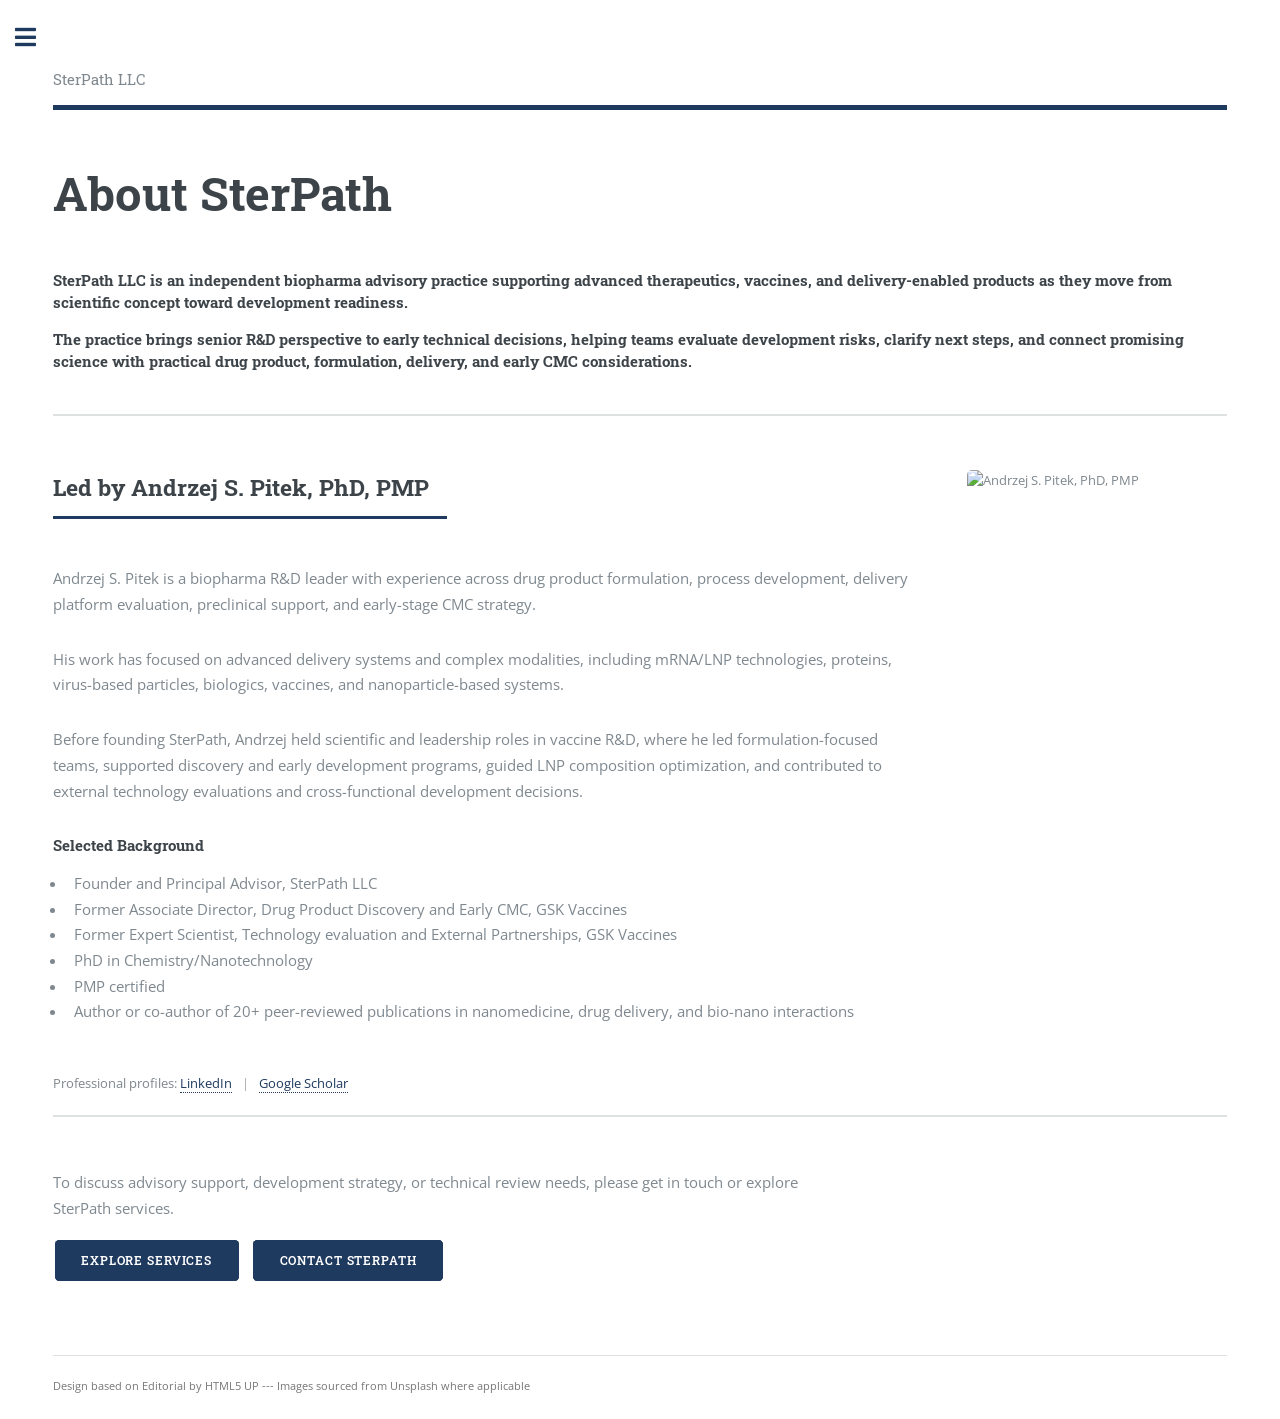
==== commit c93b8cb2: "Add files via upload Added language indicating access to broader expert netwrok. Minor format adjust" ====
--- a/about.html
+++ b/about.html
@@ -31,13 +31,13 @@
                                     <h1>About SterPath</h1>
                                 </header>
 
-                                <p>
+                                <h4>
                                     SterPath LLC is an independent biopharma advisory practice supporting advanced therapeutics, vaccines, and delivery-enabled products as they move from scientific concept toward development readiness.
-                                </p>
+                                </h4>
 
-                                <p>
+                                <h4>
                                     The practice brings senior R&amp;D perspective to early technical decisions, helping teams evaluate development risks, clarify next steps, and connect promising science with practical drug product, formulation, delivery, and early CMC considerations.
-                                </p>
+                                </h4>
                             </section>
 
         
@@ -66,15 +66,16 @@
                                         <ul>
                                             <li>Founder and Principal Advisor, SterPath LLC</li>
                                             <li>Former Associate Director, Drug Product Discovery and Early CMC, GSK Vaccines</li>
-                                            <li>Former Expert Scientist focused on drug product and technology evaluation</li>
-                                            <li>PhD in Chemistry/Nanotechnology; PMP certified</li>
+                                            <li>Former Expert Scientist, Technology evaluation and External Partnerships, GSK Vaccines</li>
+                                            <li>PhD in Chemistry/Nanotechnology</li>
+                                            <li>PMP certified</li>
                                             <li>Author or co-author of 20+ peer-reviewed publications in nanomedicine, drug delivery, and bio-nano interactions</li>
                                         </ul>
                                     </div>
                                 </div>
 
                                 <div class="founder-photo">
-                                    <img src="images/andrzej-pitek.jpg" alt="Andrzej S. Pitek, PhD, PMP" />
+                                    <img src="images/Andrzej-Pitek.jpg" alt="Andrzej S. Pitek, PhD, PMP" />
                                 </div>
                             </section>
                             
